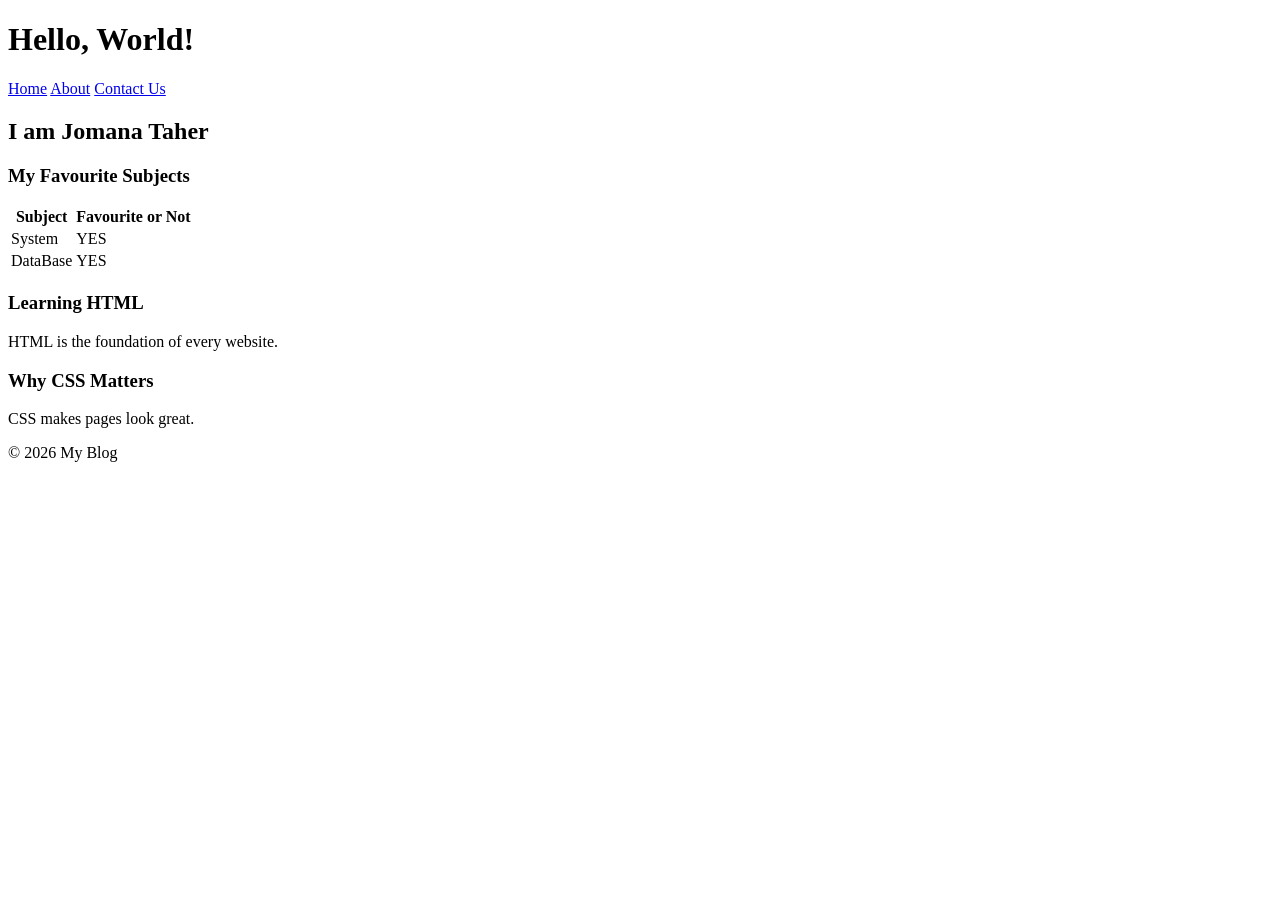
==== index.html @ 8982a6df "Add files via upload" ====
<!DOCTYPE html>
<html lang="en">
<head>
    <meta charset="UTF-8">
    <meta name="viewport" content="width=device-width, initial-scale=1.0">
    <link rel="stylesheet" href="css/style.css">
    <title>My First Page - Home</title>
</head>
<body>

    <header>
        <h1>Hello, World!</h1>
        <nav>
            <a href="index.html" class="active">Home</a>
            <a href="about.html">About</a>
            <a href="contact.html">Contact Us</a>
        </nav>
    </header>

    <main>
        <section>
            <h2>I am Jomana Taher</h2>
            
            <article>
                <h3>My Favourite Subjects</h3>
                <table>
                    <thead>
                        <tr>
                            <th>Subject</th>
                            <th>Favourite or Not</th>
                        </tr>
                    </thead>
                    <tbody>
                        <tr>
                            <td>System</td>
                            <td>YES</td>
                        </tr>
                        <tr>
                            <td>DataBase</td>
                            <td>YES</td>
                        </tr>
                    </tbody>
                </table>
            </article>

            <article>
                <h3>Learning HTML</h3>
                <p>HTML is the foundation of every website.</p>
            </article>

            <article>
                <h3>Why CSS Matters</h3>
                <p>CSS makes pages look great.</p>
            </article>
        </section>
    </main>

    <footer>
        <p>&copy; 2026 My Blog</p>
    </footer>

</body>
</html>
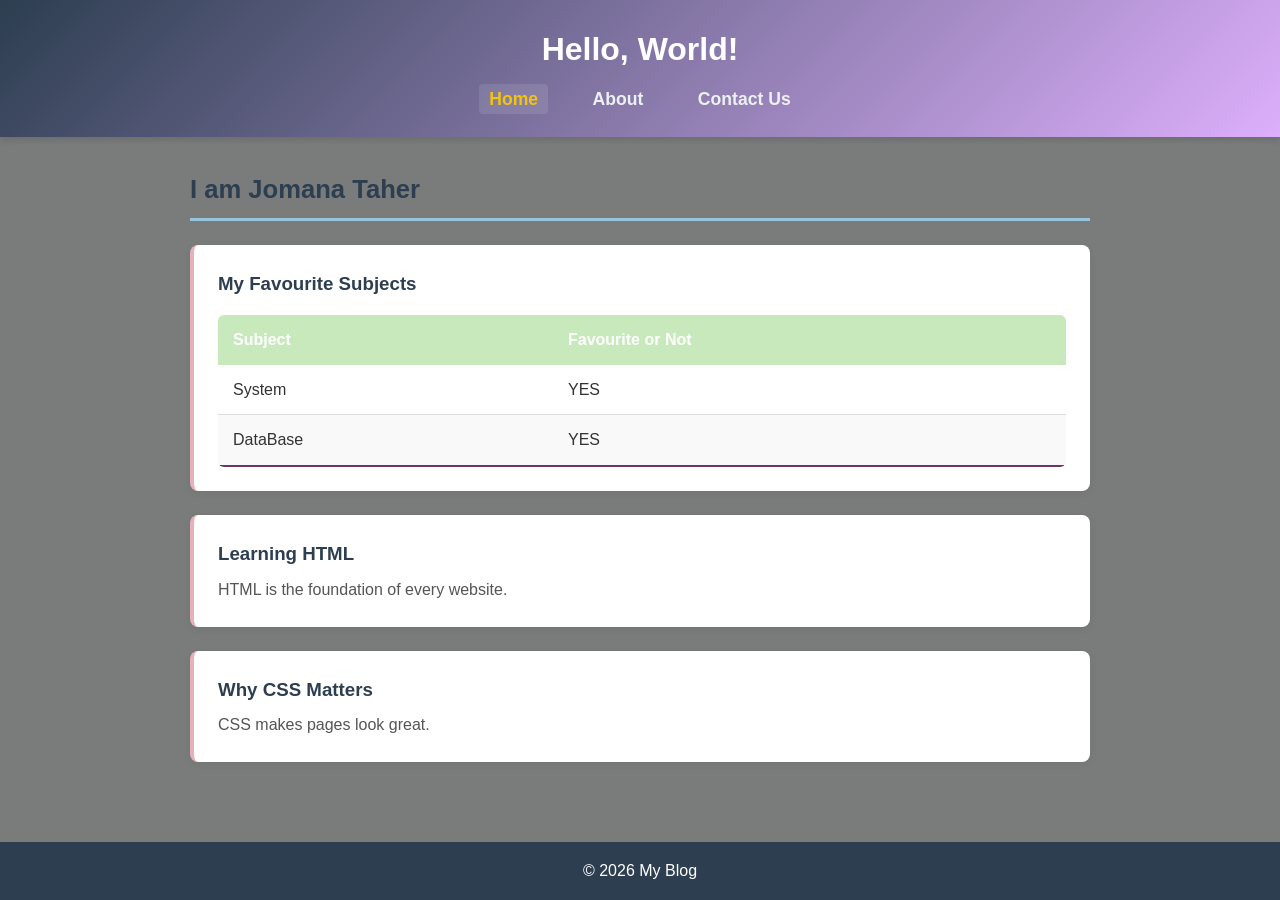
==== commit 4ac9713e: "Update index.html" ====
--- a/index.html
+++ b/index.html
@@ -3,7 +3,7 @@
 <head>
     <meta charset="UTF-8">
     <meta name="viewport" content="width=device-width, initial-scale=1.0">
-    <link rel="stylesheet" href="css/style.css">
+    <link rel="stylesheet" href="style.css">
     <title>My First Page - Home</title>
 </head>
 <body>
@@ -60,4 +60,4 @@
     </footer>
 
 </body>
-</html>+</html>
--- a/style.css
+++ b/style.css
@@ -0,0 +1,191 @@
+/* --- 1. General Setup --- */
+* {
+    margin: 0;
+    padding: 0;
+    box-sizing: border-box;
+    font-family: 'Segoe UI', Tahoma, Geneva, Verdana, sans-serif;
+}
+
+body {
+    background-color: #797c7b;
+    color: #333;
+    line-height: 1.6;
+    display: flex;
+    flex-direction: column;
+    min-height: 100vh;
+}
+
+/* --- 2. Header & Navigation --- */
+header {
+    background: linear-gradient(135deg, #2c3e50, #ddaffc);
+    color: white;
+    padding: 1.5rem 2rem;
+    text-align: center;
+    box-shadow: 0 4px 6px rgba(0, 0, 0, 0.1);
+}
+
+header h1 {
+    font-size: 2rem;
+    margin-bottom: 0.5rem;
+}
+
+nav {
+    margin-top: 10px;
+}
+
+nav a {
+    color: #ecf0f1;
+    text-decoration: none;
+    margin: 0 15px;
+    font-weight: 600;
+    font-size: 1.1rem;
+    padding: 5px 10px;
+    border-radius: 4px;
+    transition: all 0.3s ease;
+}
+
+nav a:hover,
+nav a.active {
+    color: #f1c40f;
+    background-color: rgba(255, 255, 255, 0.1);
+}
+
+/* --- 3. Main Container --- */
+main {
+    max-width: 900px;
+    width: 90%;
+    margin: 2rem auto;
+    flex: 1;
+}
+
+section h2 {
+    color: #2c3e50;
+    border-bottom: 3px solid #98c3df;
+    padding-bottom: 8px;
+    margin-bottom: 1.5rem;
+    font-size: 1.6rem;
+}
+
+/* --- 4. Articles & Cards --- */
+article {
+    background: white;
+    padding: 1.5rem;
+    border-radius: 8px;
+    margin-bottom: 1.5rem;
+    box-shadow: 0 2px 8px rgba(0, 0, 0, 0.06);
+    border-left: 4px solid #e5b1ba;
+    transition: transform 0.2s ease, box-shadow 0.2s ease;
+}
+
+article:hover {
+    transform: translateY(-3px);
+    box-shadow: 0 4px 12px rgba(0, 0, 0, 0.12);
+}
+
+article h3 {
+    color: #2c3e50;
+    margin-bottom: 0.5rem;
+}
+
+article p {
+    color: #555;
+}
+
+/* --- 5. Table Styling --- */
+table {
+    width: 100%;
+    border-collapse: collapse;
+    margin-top: 1rem;
+    overflow: hidden;
+    border-radius: 6px;
+}
+
+th, td {
+    padding: 12px 15px;
+    text-align: left;
+}
+
+thead tr {
+    background-color: #c8e9bc;
+    color: white;
+    font-weight: bold;
+}
+
+tbody tr {
+    border-bottom: 1px solid #dddddd;
+}
+
+tbody tr:nth-of-type(even) {
+    background-color: #f9f9f9;
+}
+
+tbody tr:last-of-type {
+    border-bottom: 2px solid #6a3763;
+}
+
+/* --- 6. Contact Form Styling --- */
+.contact-form {
+    display: flex;
+    flex-direction: column;
+    gap: 1.2rem;
+    margin-top: 1.5rem;
+}
+
+.form-group {
+    display: flex;
+    flex-direction: column;
+    gap: 0.5rem;
+}
+
+.form-group label {
+    font-weight: 600;
+    color: #25303b;
+    font-size: 0.95rem;
+}
+
+.form-group input,
+.form-group textarea {
+    width: 100%;
+    padding: 12px 15px;
+    border: 1px solid #ccc;
+    border-radius: 6px;
+    font-size: 1rem;
+    font-family: inherit;
+    transition: border-color 0.3s ease, box-shadow 0.3s ease;
+}
+
+.form-group input:focus,
+.form-group textarea:focus {
+    outline: none;
+    border-color: #9e94f8;
+    box-shadow: 0 0 6px rgba(227, 125, 127, 0.4);
+}
+
+.submit-btn {
+    background-color: #bcef9f;
+    color: white;
+    padding: 12px 20px;
+    border: none;
+    border-radius: 6px;
+    font-size: 1rem;
+    font-weight: bold;
+    cursor: pointer;
+    transition: background-color 0.3s ease, transform 0.1s ease;
+}
+
+.submit-btn:hover {
+    background-color: #edf1be;
+}
+
+.submit-btn:active {
+    transform: scale(0.98);
+}
+
+/* --- 7. Footer --- */
+footer {
+    background-color: #2c3e50;
+    color: white;
+    text-align: center;
+    padding: 1rem 0;
+    margin-top: auto;
+}
